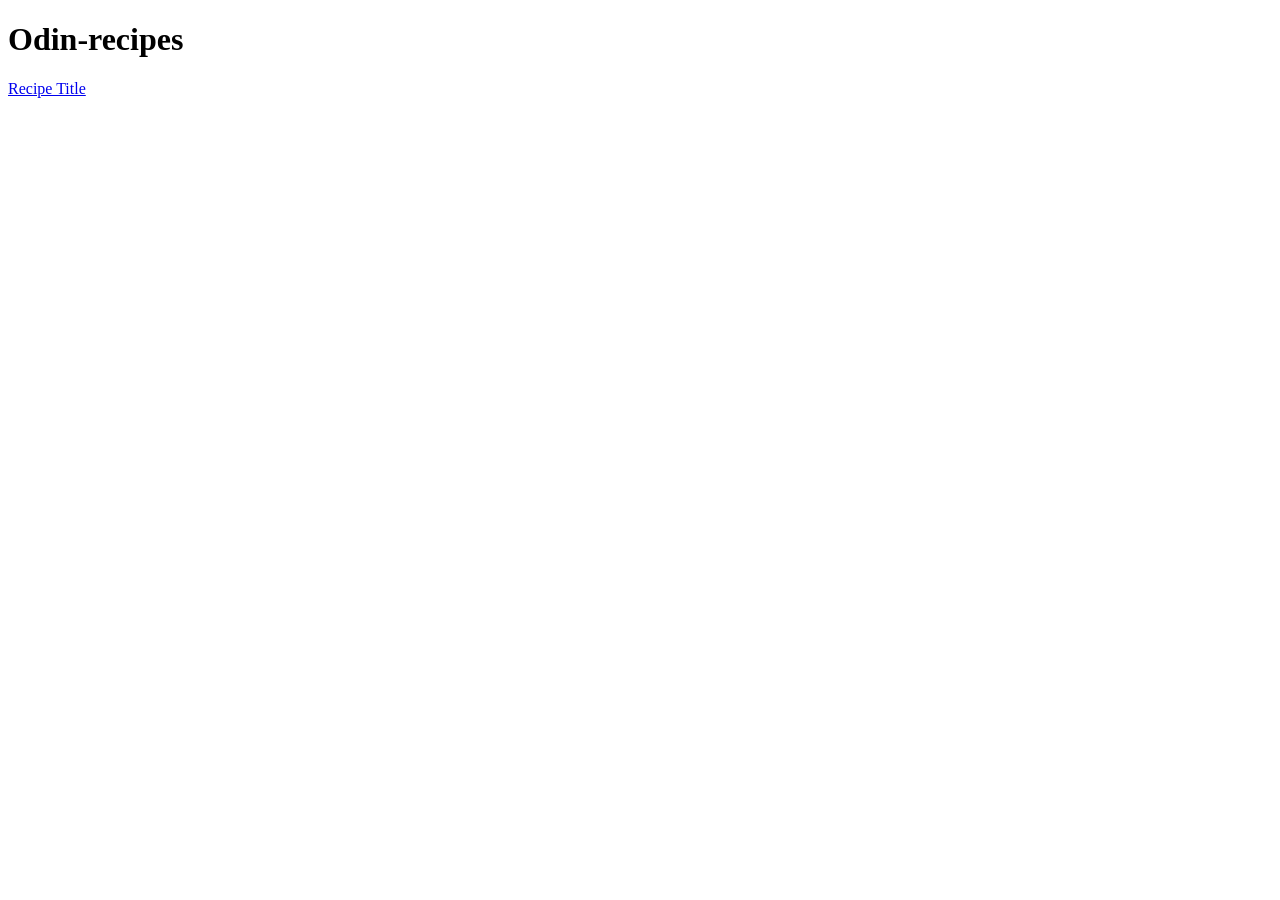
==== index.html @ 3fef2ef2 "Added file" ====
<!DOCTYPE html>
<html lang="en">
<head>
    <meta charset="UTF-8">
    <meta name="viewport" content="width=device-width, initial-scale=1.0">
    <title>Document</title>
</head>
<body>
    <h1>Odin-recipes</h1>
    <a href="receipes/lasagna.html">Recipe Title</a>
    
</body>
</html>
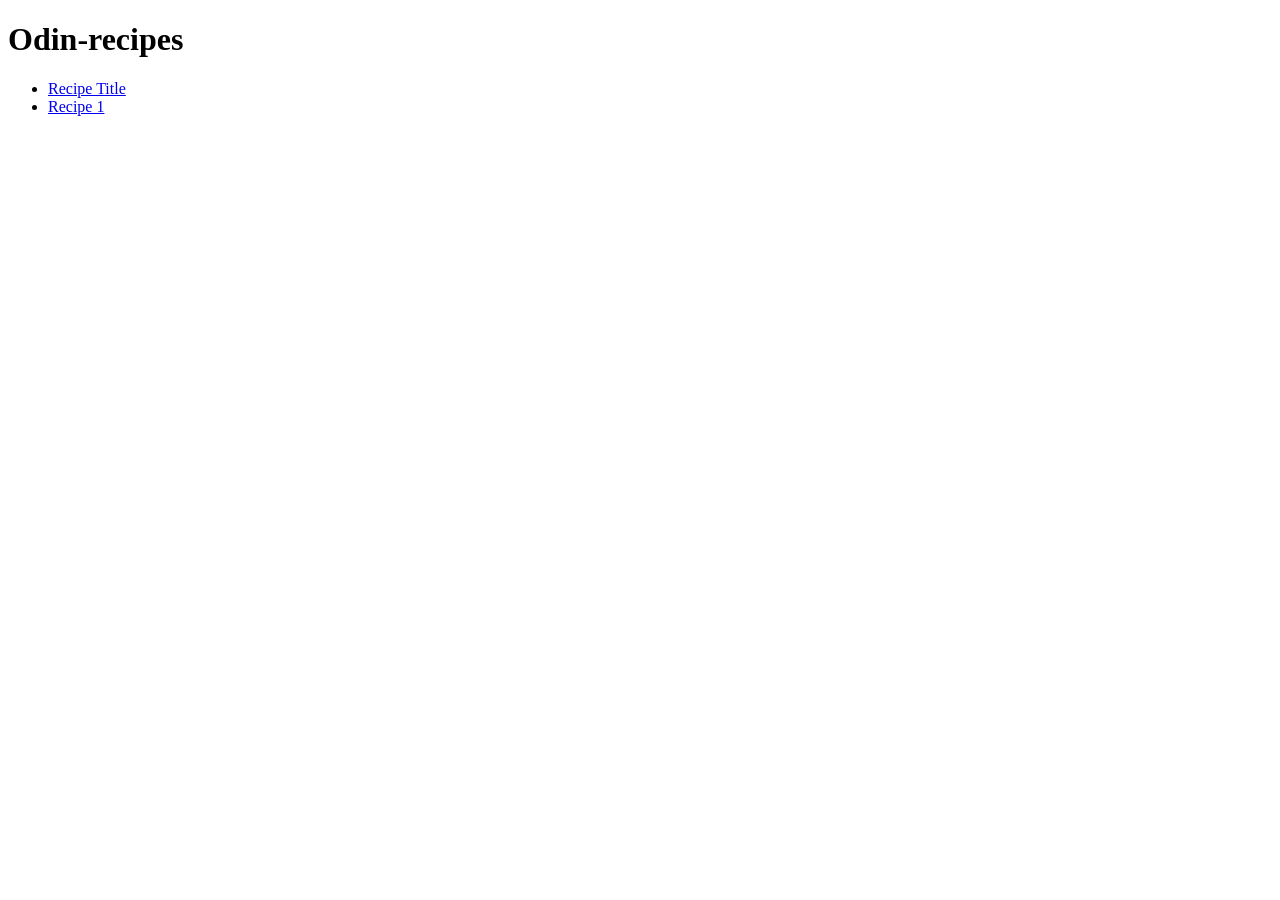
==== commit 29f96434: "Modify accordingly with pages all link create two pages link" ====
--- a/index.html
+++ b/index.html
@@ -7,7 +7,12 @@
 </head>
 <body>
     <h1>Odin-recipes</h1>
-    <a href="receipes/lasagna.html">Recipe Title</a>
-    
+        <ul>
+            <li><a href="receipes/lasagna.html">Recipe Title</a></li>
+ 
+  <li><a href="receipes/receipes1.html">Recipe 1</a></li>  
+
+        </ul>
+   
 </body>
 </html>
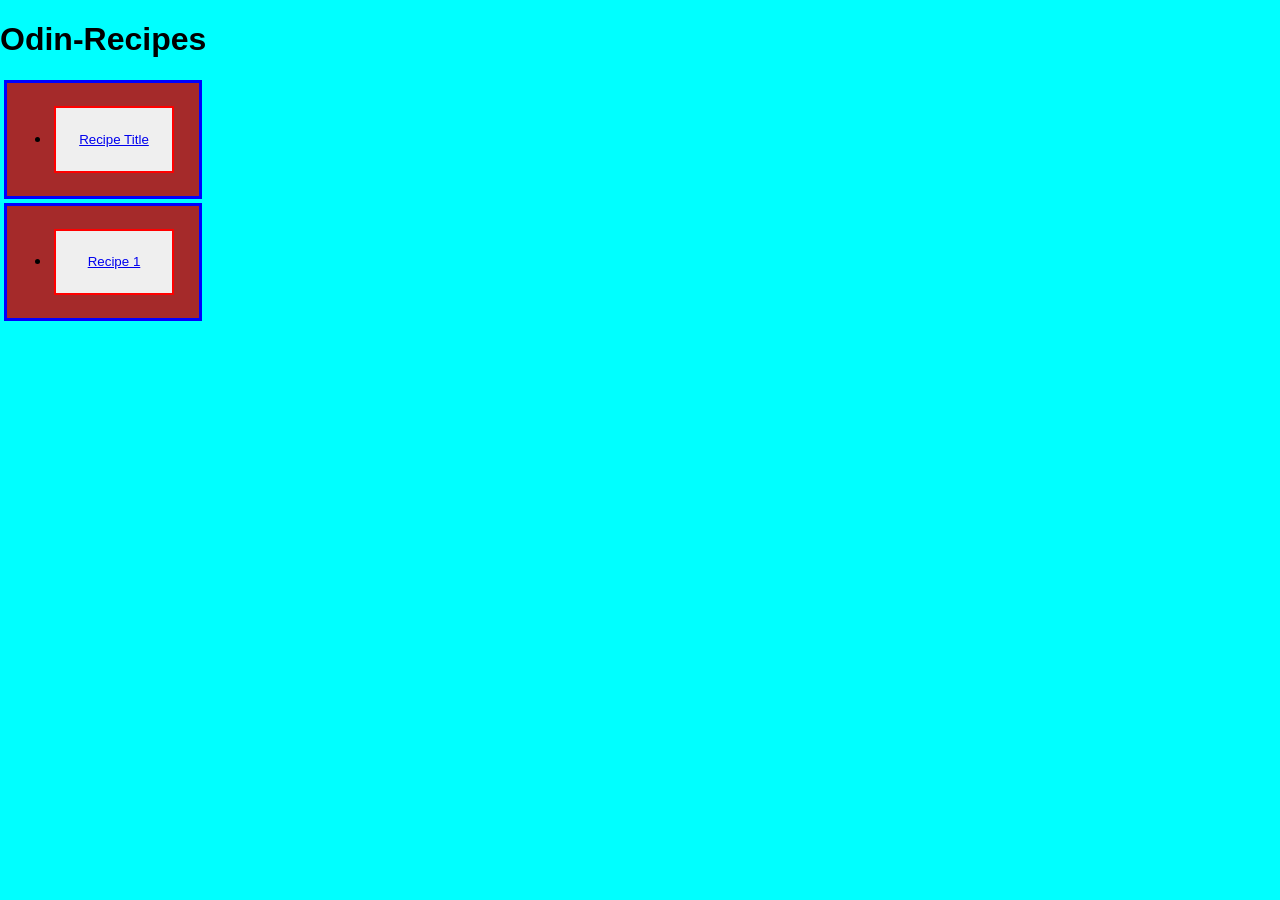
==== commit d620d228: ""Main index page added core custom css"" ====
--- a/index.html
+++ b/index.html
@@ -1,18 +1,37 @@
 <!DOCTYPE html>
 <html lang="en">
+
 <head>
     <meta charset="UTF-8">
     <meta name="viewport" content="width=device-width, initial-scale=1.0">
     <title>Document</title>
+    <link rel="stylesheet" href="index.css">
 </head>
+
 <body>
-    <h1>Odin-recipes</h1>
+    <h1>Odin-Recipes</h1>
+    <div class="section-div">
         <ul>
-            <li><a href="receipes/lasagna.html">Recipe Title</a></li>
- 
-  <li><a href="receipes/receipes1.html">Recipe 1</a></li>  
+            <li>
+                <button class="btn">
+                    <a href="receipes/lasagna.html">Recipe Title</a>
+                </button>
+            </li>
+        </ul>
+    </div>
 
+    <div class="section-div">
+        <ul>
+            <li>
+                <button class="btn">
+                    <a href="receipes/receipes1.html">Recipe 1</a>
+                </button>
+            </li>
         </ul>
-   
+    </div>
+
+
+
 </body>
+
 </html>
--- a/index.css
+++ b/index.css
@@ -0,0 +1,22 @@
+body {
+    background-color: aqua;
+    margin: auto;
+    display: inline-block;
+    font-family: sans-serif;
+    font-weight: 400;
+}
+
+.section-div {
+    background-color: brown;
+    margin: 4px;
+    padding: 4px;
+    border: 3px solid blue;
+}
+
+.btn {
+    margin: 3px;
+    padding: 3px;
+    border: 2px solid red;
+    width: 9em;
+    height: 5em;
+}
